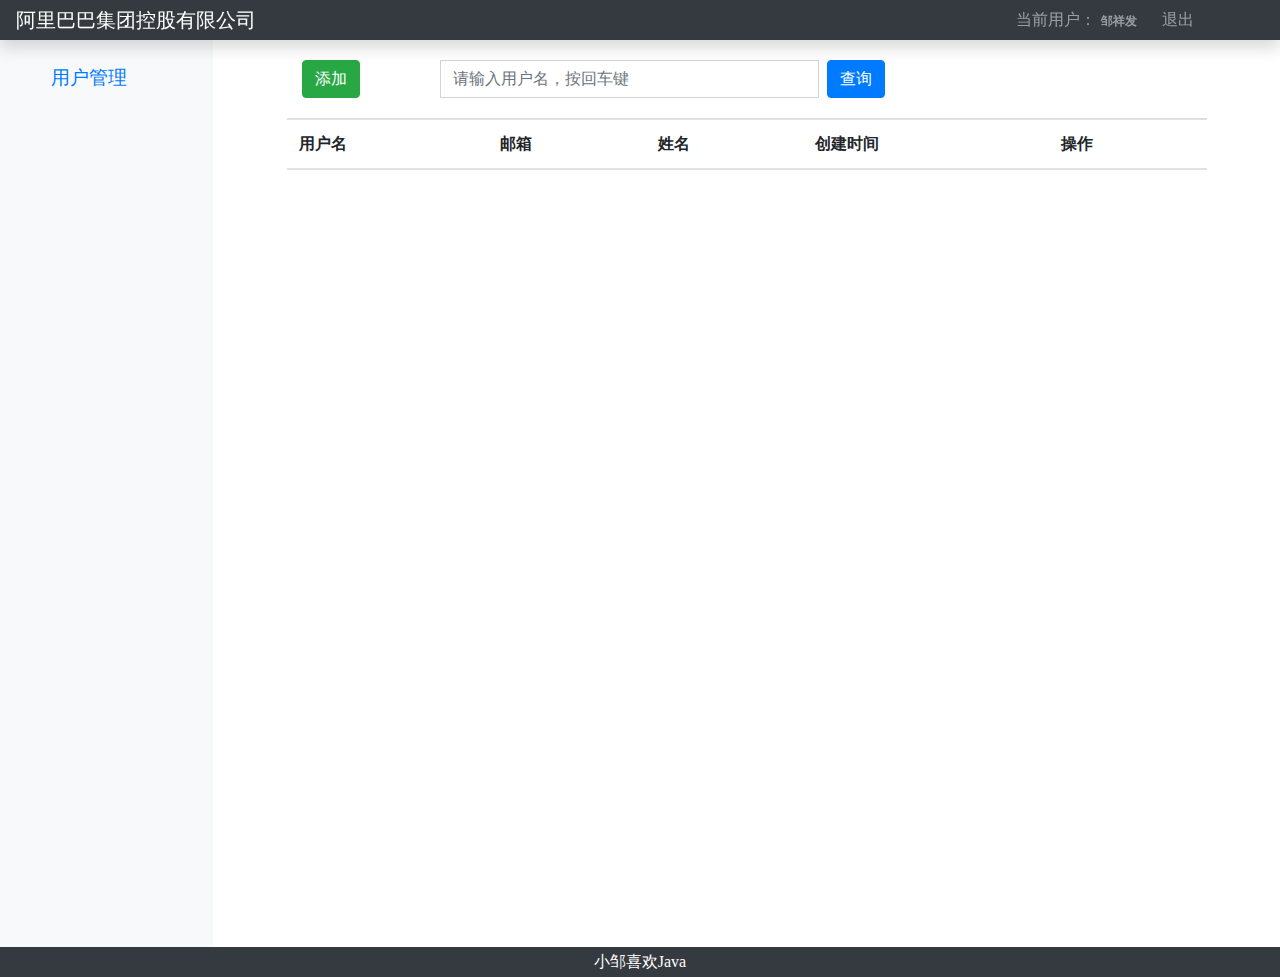
==== src/main/resources/templates/index.html @ 5e7f357e "Initial commit" ====
<!DOCTYPE html>
<html xmlns="http://www.w3.org/1999/xhtml" xmlns:th="http://www.thymeleaf.org">

<head>
    <meta charset="UTF-8">
    <meta name="viewport" content="width=device-width, initial-scale=1.0">
    <meta http-equiv="X-UA-Compatible" content="ie=edge">
    <title>管理后台</title>
    <link href="https://cdn.bootcdn.net/ajax/libs/twitter-bootstrap/4.5.3/css/bootstrap.min.css" rel="stylesheet">
    <link rel="stylesheet" href="" th:href="@{/css/index.css}">
    <style type="text/css">


        .footer {
            width: 100%;
            height: 30px;
            line-height: 30px;
            margin-top: 0;
            left: 0;
            right: 0;
            bottom: 0;
            /*position: absolute;*/
            z-index: 10;
            background-color: #343a40;
        }
        .footer a{
            font-family:  Georgia, "Times New Roman", Times, serif;;
            color: #fff;
        }

        .navbar-nav{
            width: 300px;
            float: left !important;
            display: block !important;
        }
        .nav-item{
            padding-left: 20px;
            float: left !important;
        }

        .menua{
            font-size: 1.2em;
        }

        .menua:hover{
            background: #fff;
        }
    </style>
</head>

<body>
<!--顶部导航栏部分-->
<nav class="navbar navbar-dark sticky-top bg-dark flex-md-nowrap p-0 shadow">
    <a class="navbar-brand col-md-3 col-lg-2 mr-0 px-3" href="#">阿里巴巴集团控股有限公司</a>
    <button class="navbar-toggler position-absolute d-md-none collapsed" type="button" data-toggle="collapse" data-target="#sidebarMenu" aria-controls="sidebarMenu" aria-expanded="false" aria-label="Toggle navigation">
        <span class="navbar-toggler-icon"></span>
    </button>
    <!--<input class="form-control form-control-dark w-100" type="text" placeholder="Search" aria-label="Search">-->
    <ul class="navbar-nav px-3">
        <li class="nav-item text-nowrap">
            <a class="nav-link" href="#">当前用户：<span class="badge">邹祥发</span></a>
        </li>
        <li class="nav-item text-nowrap">
            <a class="nav-link" href="#">退出</a>
        </li>
    </ul>
</nav>


<div class="container-fluid">
    <div class="row">
        <nav id="sidebarMenu" class="col-md-3 col-lg-2 d-md-block bg-light sidebar collapse">
            <div class="sidebar-sticky pt-3">
                <ul class="nav flex-column">
                    <li class="nav-item">
                        <a class="nav-link active menua" href="user.html" th:href="@{/user}" target="mainFrame">
                            <span data-feather="home"></span>
                            用户管理 <span class="sr-only">(current)</span>
                        </a>
                    </li>
                </ul>
            </div>
        </nav>
        <!-- 中间主体内容部分 -->
        <main class="main col-md-9 ml-sm-auto col-lg-10 px-md-4">
            <iframe src="user.html" th:src="@{/user}" id="mainFrame" name="mainFrame" width="100%" height="900px"
                    frameBorder="0"></iframe>
        </main>
    </div>
</div>


<!-- 底部页脚部分 -->
<div class="footer">
    <p class="text-center">
        <a href="https://blog.csdn.net/Zou_05?spm=1001.2014.3001.5343" target="_blank">小邹喜欢Java</a>
    </p>
</div>
<script src="https://cdn.bootcdn.net/ajax/libs/jquery/3.5.1/jquery.min.js"></script>
<script src="https://cdn.bootcdn.net/ajax/libs/twitter-bootstrap/4.5.3/js/bootstrap.min.js"></script>
</body>

</html>
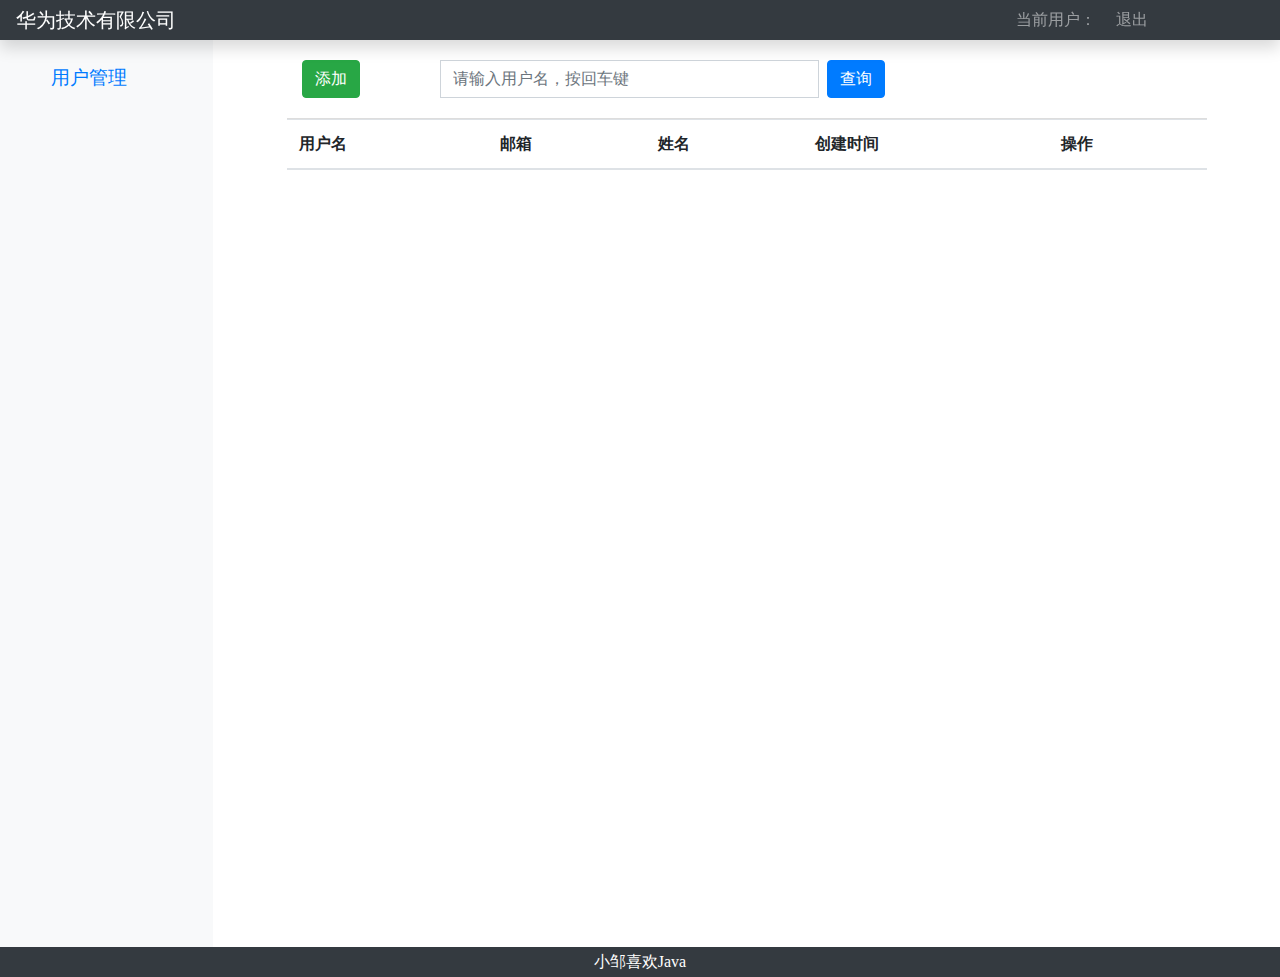
==== commit 79958d5e: "2021/5/27 添加了登录注册功能" ====
--- a/src/main/resources/templates/index.html
+++ b/src/main/resources/templates/index.html
@@ -51,17 +51,17 @@
 <body>
 <!--顶部导航栏部分-->
 <nav class="navbar navbar-dark sticky-top bg-dark flex-md-nowrap p-0 shadow">
-    <a class="navbar-brand col-md-3 col-lg-2 mr-0 px-3" href="#">阿里巴巴集团控股有限公司</a>
+    <a class="navbar-brand col-md-3 col-lg-2 mr-0 px-3" href="#">华为技术有限公司</a>
     <button class="navbar-toggler position-absolute d-md-none collapsed" type="button" data-toggle="collapse" data-target="#sidebarMenu" aria-controls="sidebarMenu" aria-expanded="false" aria-label="Toggle navigation">
         <span class="navbar-toggler-icon"></span>
     </button>
     <!--<input class="form-control form-control-dark w-100" type="text" placeholder="Search" aria-label="Search">-->
     <ul class="navbar-nav px-3">
         <li class="nav-item text-nowrap">
-            <a class="nav-link" href="#">当前用户：<span class="badge">邹祥发</span></a>
+            <a class="nav-link" href="#">当前用户：<span class="badge" style="font-size: 14px;font-family: 黑体" th:text="${session.loginUser}"></span></a>
         </li>
         <li class="nav-item text-nowrap">
-            <a class="nav-link" href="#">退出</a>
+            <a class="nav-link" href="login">退出</a>
         </li>
     </ul>
 </nav>
